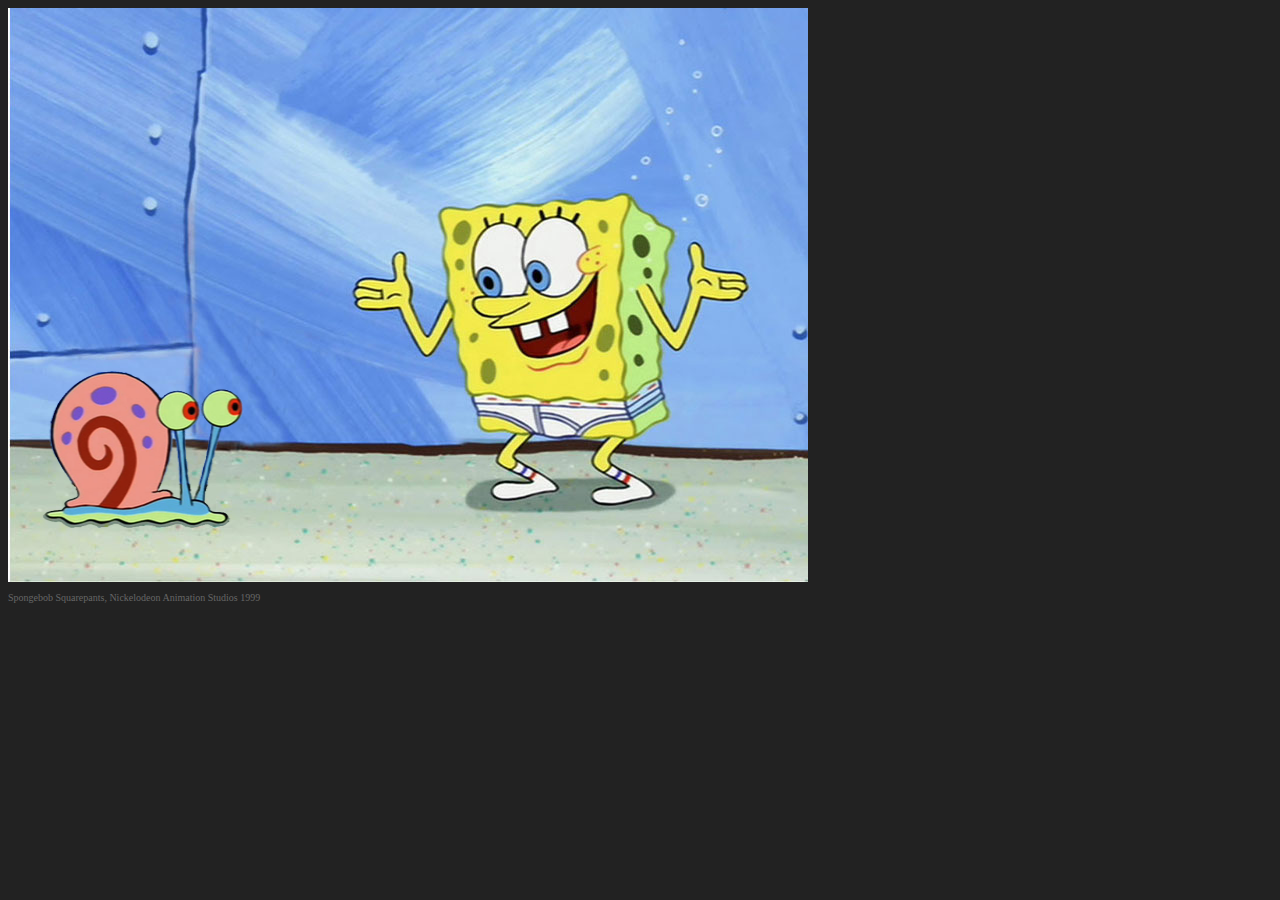
==== index.html @ ee8416fe "Initial commit" ====
<!DOCTYPE html>
<html lang="nl">
	<head>
		<meta charset="UTF-8" />
		<title>gerrit</title>
		<link type="text/css" href="styles/my_style.css" rel="stylesheet" />
		<script type="text/javascript" src="scripts/jquery-1.9.1.min.js"></script>
		<script type="text/javascript" src="scripts/my_scripts.js"></script>
	</head>
	<body>
		<section id="woonkamer">
			<img id="background" src="images/background.jpg" />
			<img id="gerrit" src="images/gerrit.png" />
		</section>
		<p>Spongebob Squarepants, Nickelodeon Animation Studios 1999</p>
	</body>
</html>
---- styles/my_style.css ----
body{
	background-color: #222222;
	color: #666666;
	font-family: verdana;
	font-size: 10px;
}

#woonkamer {
	position: relative;
	width: 800px;
	height: 574px;
	background-color: #333333;
	overflow: hidden;
}

#gerrit	 {
	top: 360px;
	left: 20px;
	width: 200px;
	height: 164px;
}

img {
	position: absolute;
}
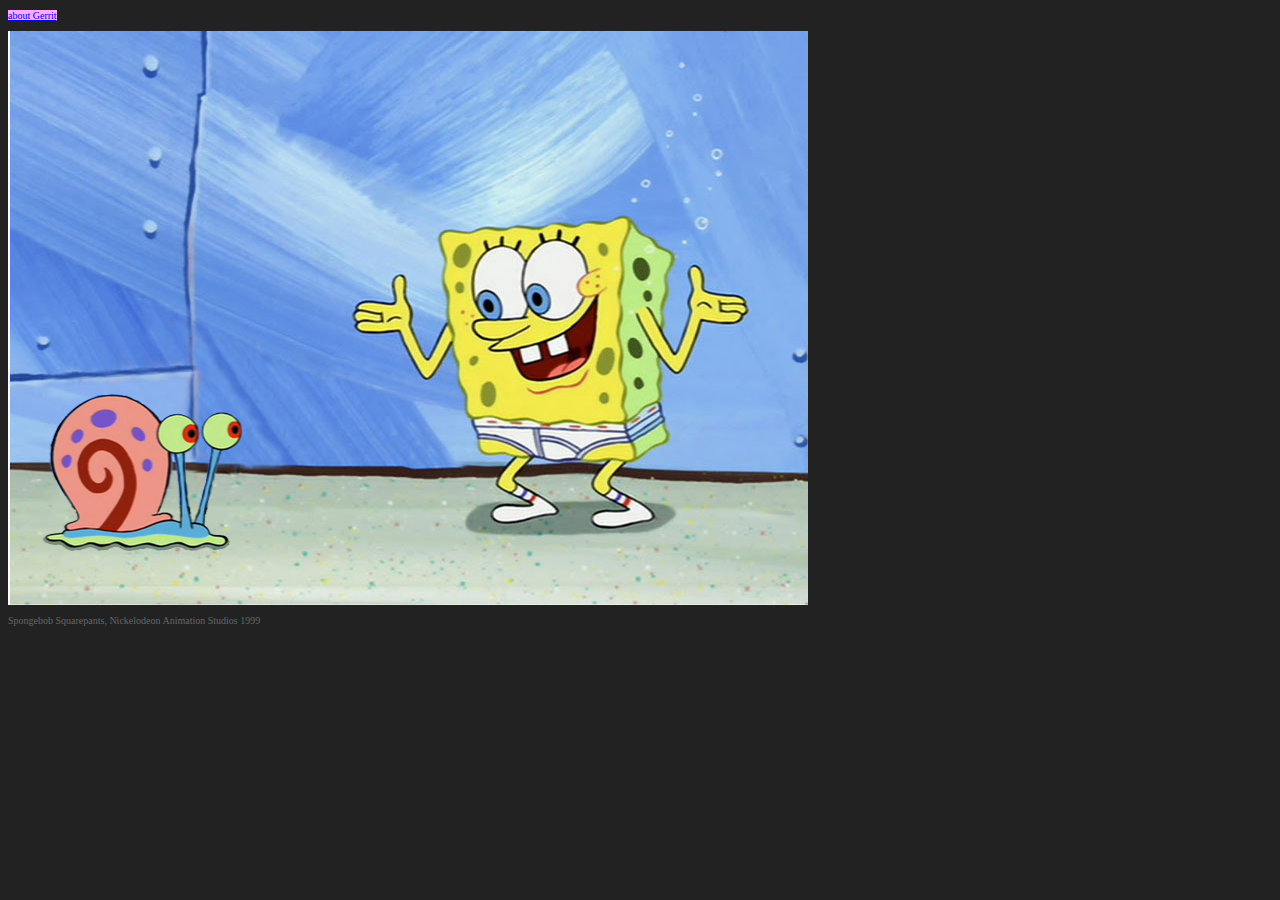
==== commit 5f33a2e4: "Added about html and edited css" ====
--- a/index.html
+++ b/index.html
@@ -8,6 +8,9 @@
 		<script type="text/javascript" src="scripts/my_scripts.js"></script>
 	</head>
 	<body>
+        <p>
+        <a href="about.html">about Gerrit</a>
+        </p>
 		<section id="woonkamer">
 			<img id="background" src="images/background.jpg" />
 			<img id="gerrit" src="images/gerrit.png" />
--- a/styles/my_style.css
+++ b/styles/my_style.css
@@ -23,3 +23,9 @@
 img {
 	position: absolute;
 }
+
+a{
+    background-color: #FFAAFF;
+    font-size: 2 em;
+    
+}